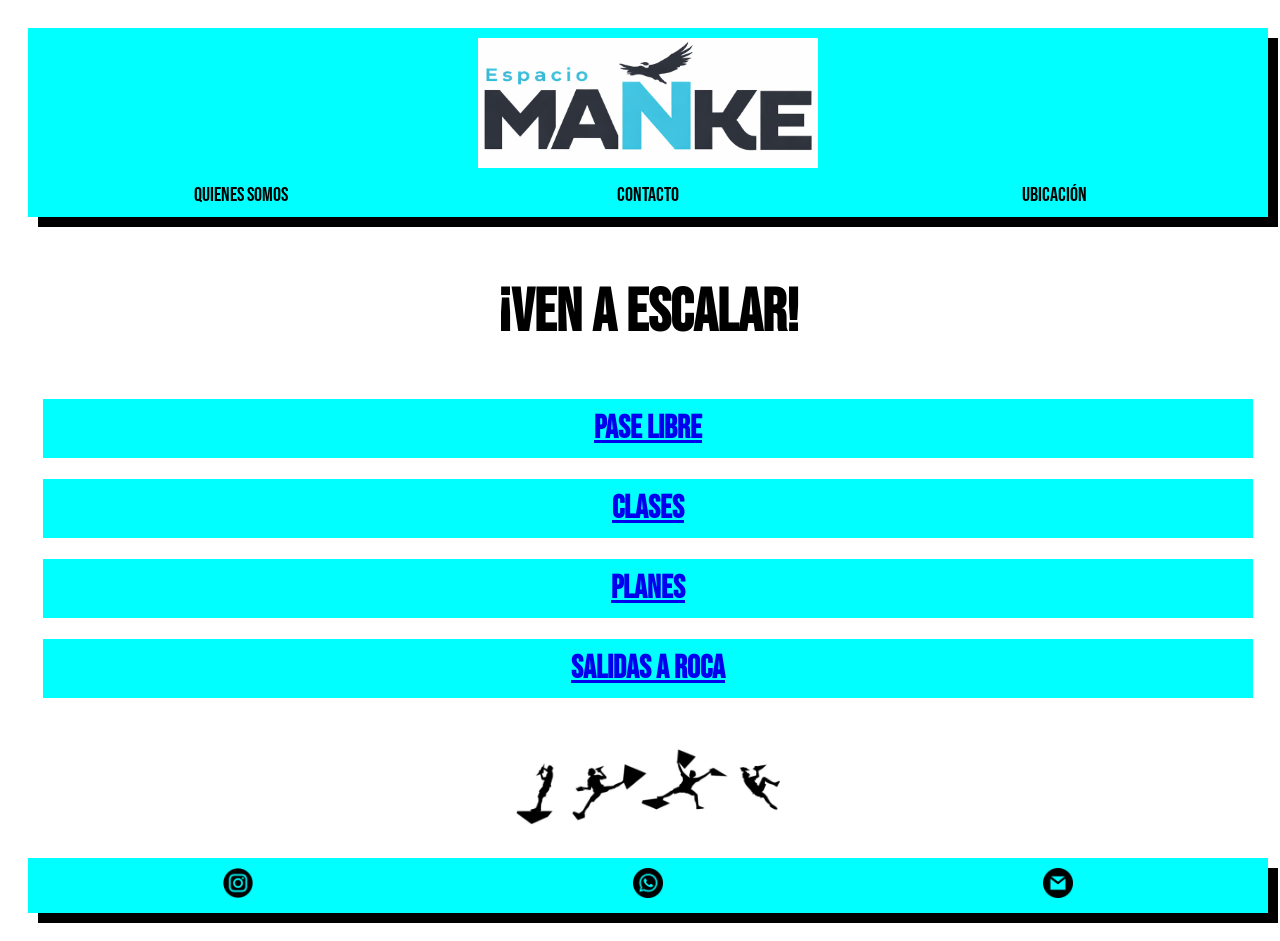
==== index.html @ 54ea7a5c "nocomments" ====
<!DOCTYPE html>
<html lang="es">
    <head>
        <title>Espacio Manke</title>
        <meta charset="utf-8">
        <link rel="stylesheet" href="css/index.css">
        <meta name="viewport" content="width=device-width, initial-scale=1.0">

        <link rel="preconnect" href="https://fonts.googleapis.com">
        <link rel="preconnect" href="https://fonts.gstatic.com" crossorigin>
        <link href="https://fonts.googleapis.com/css2?family=Bebas+Neue&display=swap" rel="stylesheet">

    </head>
    <body>

        <nav>
            <article class="nav1">
                <a href="/index.html"><img src="imagenes/logogrande.png" alt="logomanke" class="logomanke"></a>
            </article>
            <article class="nav2">
                <div class="sombranav2">Quienes somos</div>
                <div class="sombranav2">Contacto</div>
                <div class="sombranav2">Ubicación</div>
            </article>
        </nav>

        <header>
            <h1>¡Ven a escalar!</h1>
        </header>

        <main>
            <section class="principal">
                <a href="/html/paselibre.html"><h2 class="opciones">Pase Libre</h2></a>
                <a href="/html/clases.html"><h2 class="opciones">Clases</h2></a>
                <a href="/html/planes.html"><h2 class="opciones">Planes</h2></a>
                <a href="/html/salidasaroca.html"><h2 class="opciones">Salidas a roca</h2></a>
            </section>

            <section>
                <img src="imagenes/dibujoescalada.png" alt="dibujoescalada" height="100px">
            </section>
        </main>

        <footer>
            <article class="footer">
                <a href="https://www.instagram.com/boulderespacio.manke/"><img src="imagenes/instagram.png" alt="instagramlogo" height="30px"></a>
            </article>
            <article class="footer">
                <a href="https://wa.me/56973291308"><img src="imagenes/whatsapp.png" alt="whatsapplogo" height="30px"></a>
            </article>
            <article class="footer">
                <a href="mailto:rolomatrix@gmail.com"><img src="imagenes/email.png" alt="emaillogo" height="30px"></a>
            </article>
        </footer>
    
    </body>
</html>
---- css/index.css ----
body {
    background-color: white;
    font-family: "Bebas Neue", sans-serif;
    font-weight: 400;
    font-style: normal;
    display: grid;
    width: 100%;
}




nav {
    padding: 10px;
    border: 10px;
    margin: 20px;
    background-color: aqua;
    display: grid;
    grid-template-columns: 1fr;
    gap: 10px;
    box-shadow: 10px 10px;
}

.nav1 {
    display: grid;
    justify-content: center;
}

.nav2 {
    display: grid;
    grid-template-columns: repeat(3, 1fr);
    justify-items: center;
    font-size: 20px;
}

.sombranav2 {
    background-color: aqua;
    display: grid;
    grid-template-columns: 1fr;
    transition: transform 0.3s;
}

.sombranav2:hover {
    box-shadow: 4px 4px;
    transform: scale(1.1); 
}

.logomanke {
    height: 130px;
}

header {
    text-align: center;
    font-size: 30px;
}


main {
    display: grid;
    text-align: center;
}

.principal {
    display: grid;
    gap: 1px;
    padding: 25px;
    padding-top: 0px;
}

.opciones {
    padding: 10px;
    border: 10px;
    margin: 10px;
    background-color: aqua;
    display: grid;
    grid-template-columns: 1fr;
    transition: transform 0.3s;
    font-size: xx-large;
}

.opciones:hover {
    box-shadow: 7px 7px;
    transform: scale(1.1); 
}

footer {
    padding: 10px;
    border: 10px;
    margin: 20px;
    background-color: aqua;
    display: grid;
    grid-template-columns: repeat(3, 1fr);
    justify-items: center;
    gap: 10px;
    box-shadow: 10px 10px;
}

.footer {
    transition: transform 0.3s;
}

.footer:hover {
    transform: scale(1.3); 
}
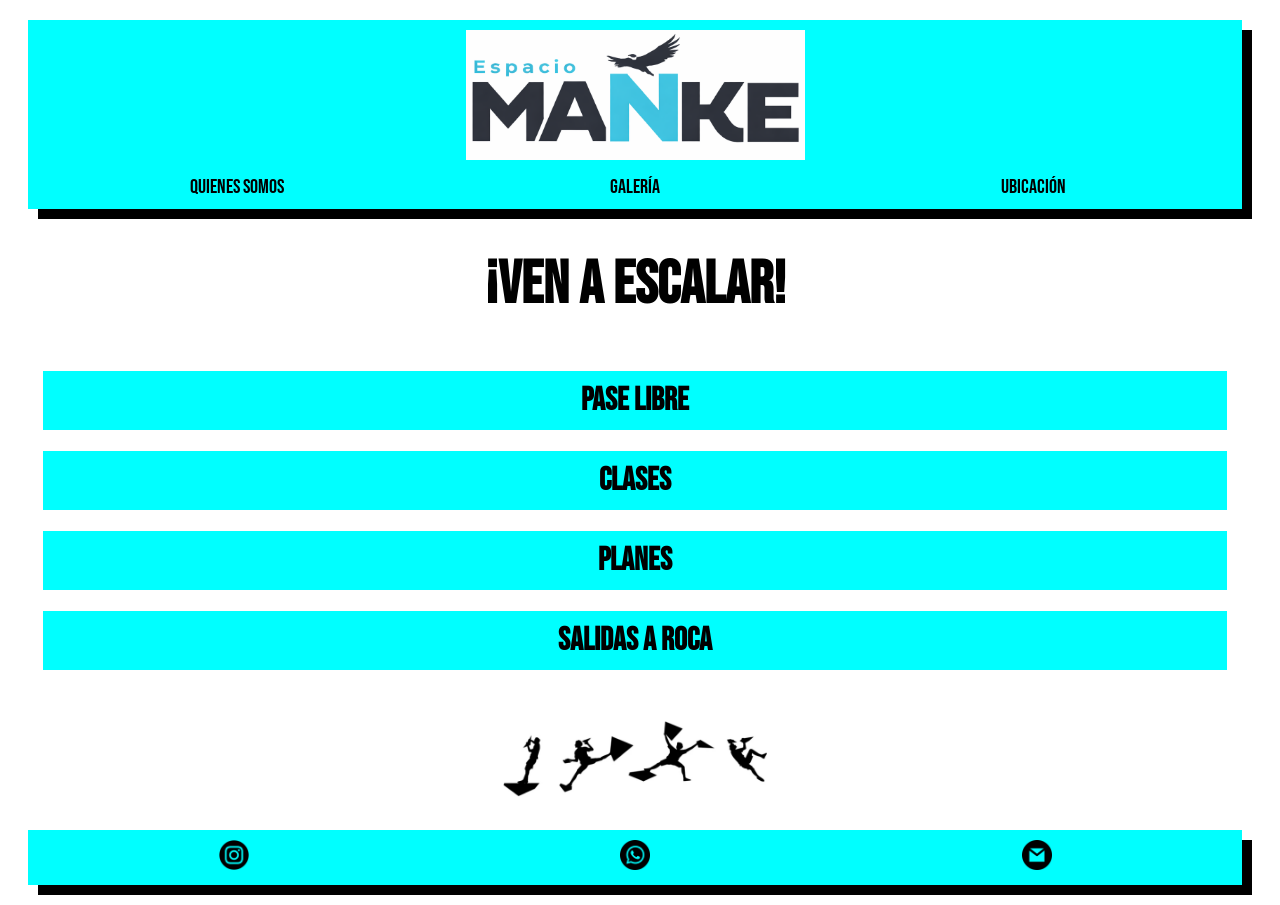
==== commit bd225ad1: "agregando primer menu" ====
--- a/index.html
+++ b/index.html
@@ -15,12 +15,12 @@
 
         <nav>
             <article class="nav1">
-                <a href="/index.html"><img src="imagenes/logogrande.png" alt="logomanke" class="logomanke"></a>
+                <a href="index.html"><img src="imagenes/logogrande.png" alt="logomanke" class="logomanke"></a>
             </article>
             <article class="nav2">
-                <div class="sombranav2">Quienes somos</div>
-                <div class="sombranav2">Contacto</div>
-                <div class="sombranav2">Ubicación</div>
+                <a href="html/quienessomos.html"><div class="sombranav2">Quienes somos</div></a>
+                <a href="html/galeria.html"><div class="sombranav2">Galería</div></a>
+                <a href="html/ubicacion.html"><div class="sombranav2">Ubicación</div></a>
             </article>
         </nav>
 
@@ -30,10 +30,10 @@
 
         <main>
             <section class="principal">
-                <a href="/html/paselibre.html"><h2 class="opciones">Pase Libre</h2></a>
-                <a href="/html/clases.html"><h2 class="opciones">Clases</h2></a>
-                <a href="/html/planes.html"><h2 class="opciones">Planes</h2></a>
-                <a href="/html/salidasaroca.html"><h2 class="opciones">Salidas a roca</h2></a>
+                <a href="html/paselibre.html"><h2 class="opciones">Pase Libre</h2></a>
+                <a href="html/clases.html"><h2 class="opciones">Clases</h2></a>
+                <a href="html/planes.html"><h2 class="opciones">Planes</h2></a>
+                <a href="html/salidasaroca.html"><h2 class="opciones">Salidas a roca</h2></a>
             </section>
 
             <section>
--- a/css/index.css
+++ b/css/index.css
@@ -3,8 +3,7 @@
     font-family: "Bebas Neue", sans-serif;
     font-weight: 400;
     font-style: normal;
-    display: grid;
-    width: 100%;
+    width: 98%;
 }
 
 
@@ -101,4 +100,13 @@
 
 .footer:hover {
     transform: scale(1.3); 
+}
+
+a {
+    text-decoration: none;
+    color: black;
+}
+
+p {
+    font-size: x-large;
 }
